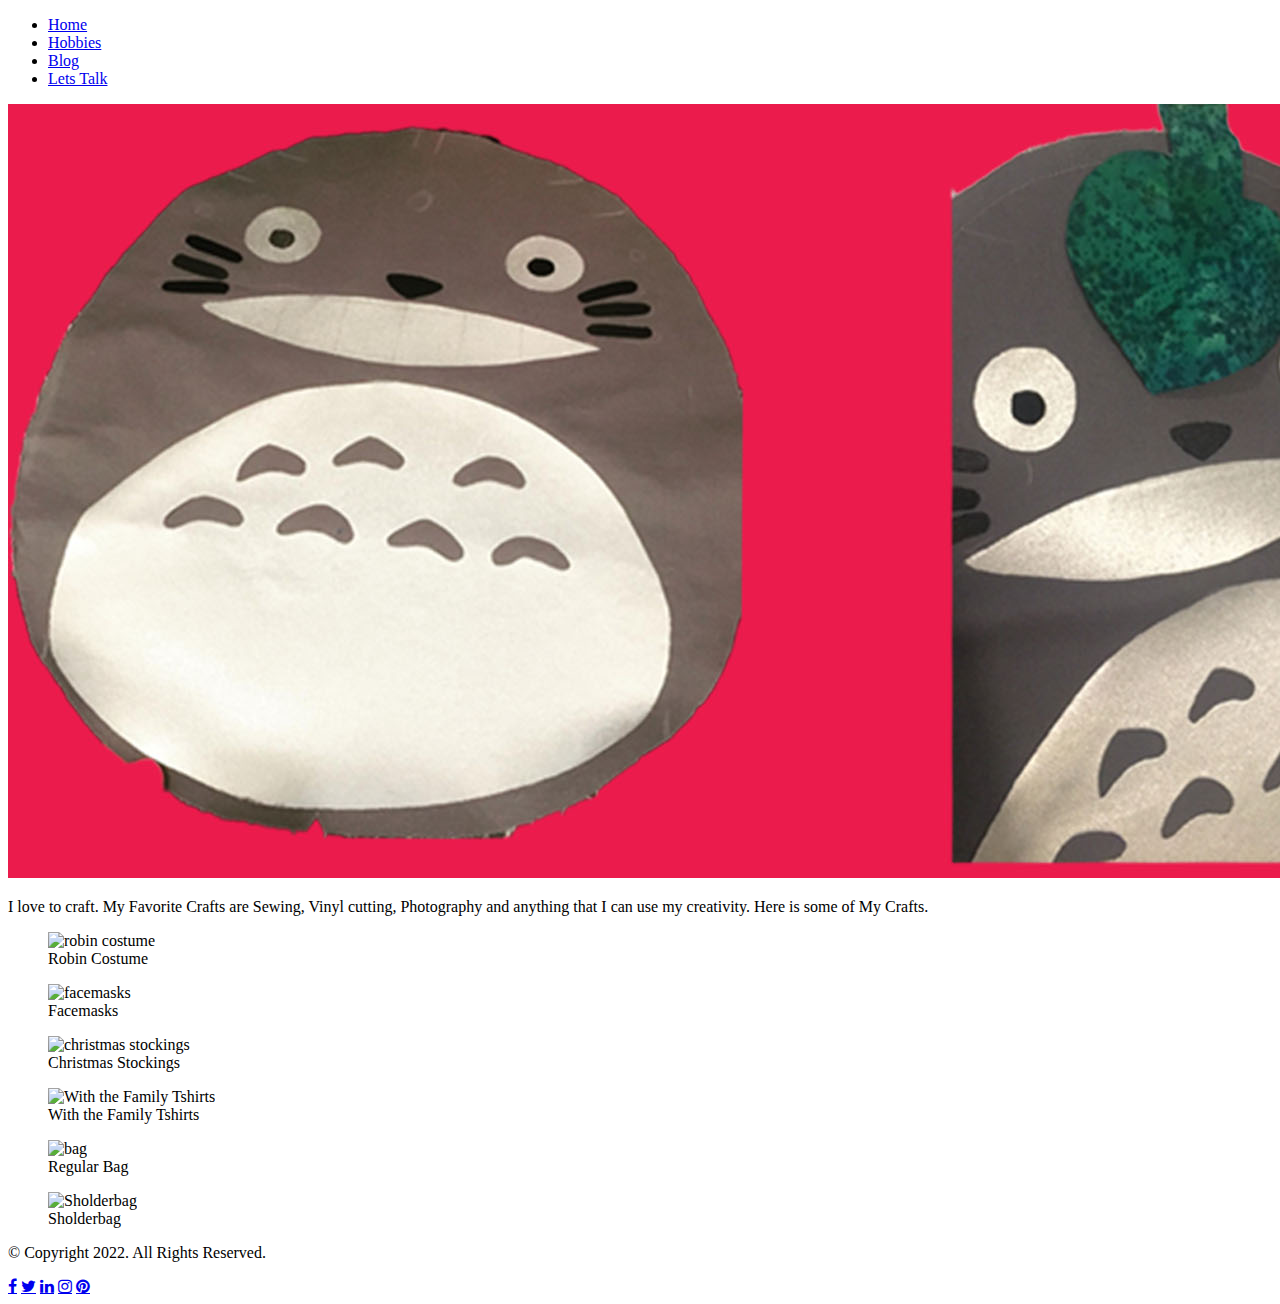
==== hobbies.html @ 751685ba "Add files via upload" ====
<!DOCTYPE html>
<html lang="en">

<head>
  <title>Thiersy</title>
  <meta charset="utf-8">
  <link rel="stylesheet" href="css/styles.css">
  <link rel="preconnect" href="https://fonts.googleapis.com">
  <link rel="preconnect" href="https://fonts.gstatic.com" crossorigin>
  <link href="https://fonts.googleapis.com/css2?family=Indie+Flower&family=Lobster+Two:ital@1&display=swap" rel="stylesheet">

  <meta name="viewport" content="width=device-width, initial-scale=1">
  <link rel="stylesheet" href="https://cdnjs.cloudflare.com/ajax/libs/font-awesome/4.7.0/css/font-awesome.min.css">
</head>

<body>
  <div id="container">

    <!-- Use the header area for the website name or logo -->
    <header>

    </header>
    <!--Use the nave area to add hyperlinks to other pages within the website-->
    <nav>
      <ul>
        <li><a href="index.html">Home</a></li>
        <li> <a href="Hobbies.html">Hobbies</a></li>
        <li> <a href="blog.html">Blog</a></li>
        <li> <a href="Talk.html">Lets Talk</a></li>
      </ul>
    </nav>


    <!--Area for Hero image -->
    <div id="hero" class="tablet-desktop">
      <img src="Images/hobbies.jpg" alt="hobbies">
    </div>
    <!--Use the main area to add the main content of the webpage-->
    <main class="grid-hob" >
      <aside >
        <p>I love to craft. My Favorite Crafts are Sewing, Vinyl cutting, Photography and anything that I can use my creativity. Here is some of My Crafts.</p>
      </aside>
      <figure class="frame">
        <img src="images/robin.jpg" alt="robin costume" height="300" width="400" class="round">
        <figcaption class="pic-text">Robin Costume</figcaption>
      </figure>

      <figure class="frame">
        <img src="images/postomask.jpg" alt="facemasks" height="300" width="400" class="round">
        <figcaption class="pic-text">Facemasks</figcaption>
      </figure>

      <figure class="frame">
        <img src="images/socks.jpg" alt="christmas stockings" height="300" width="400" class="round">
        <figcaption class="pic-text">Christmas Stockings</figcaption>
      </figure>

      <figure class="frame">
        <img src="images/wtfshirt.jpg" alt="With the Family Tshirts" height="300" width="400" class="round">
        <figcaption class="pic-text">With the Family Tshirts</figcaption>
      </figure>

      <figure class="frame">
        <img src="images/bag.jpg" alt="bag" height="300" width="400" class="round">
        <figcaption class="pic-text">Regular Bag</figcaption>
      </figure>

      <figure class="frame">
        <img src="images/sholderbag.jpg" alt="Sholderbag" height="300" width="400" class="round">
        <figcaption class="pic-text">Sholderbag</figcaption>
      </figure>

    </main>

    <!-- Use the footer area to add wepage footer content-->
    <footer>
      <p>&copy; Copyright 2022. All Rights Reserved.</p>
      <!-- Add font awesome icons -->
      <a href="https://www.facebook.com/thiersy" class="fa fa-facebook"></a>
      <a href="https://twitter.com/thiersy" class="fa fa-twitter"></a>
      <a href="https://www.linkedin.com/in/thiersy/" class="fa fa-linkedin"></a>
      <a href="https://www.instagram.com/thiersy/" class="fa fa-instagram"></a>
      <a href="https://www.pinterest.com/thiersy/" class="fa fa-pinterest"></a>
    </footer>

  </div>

</body>

</html>
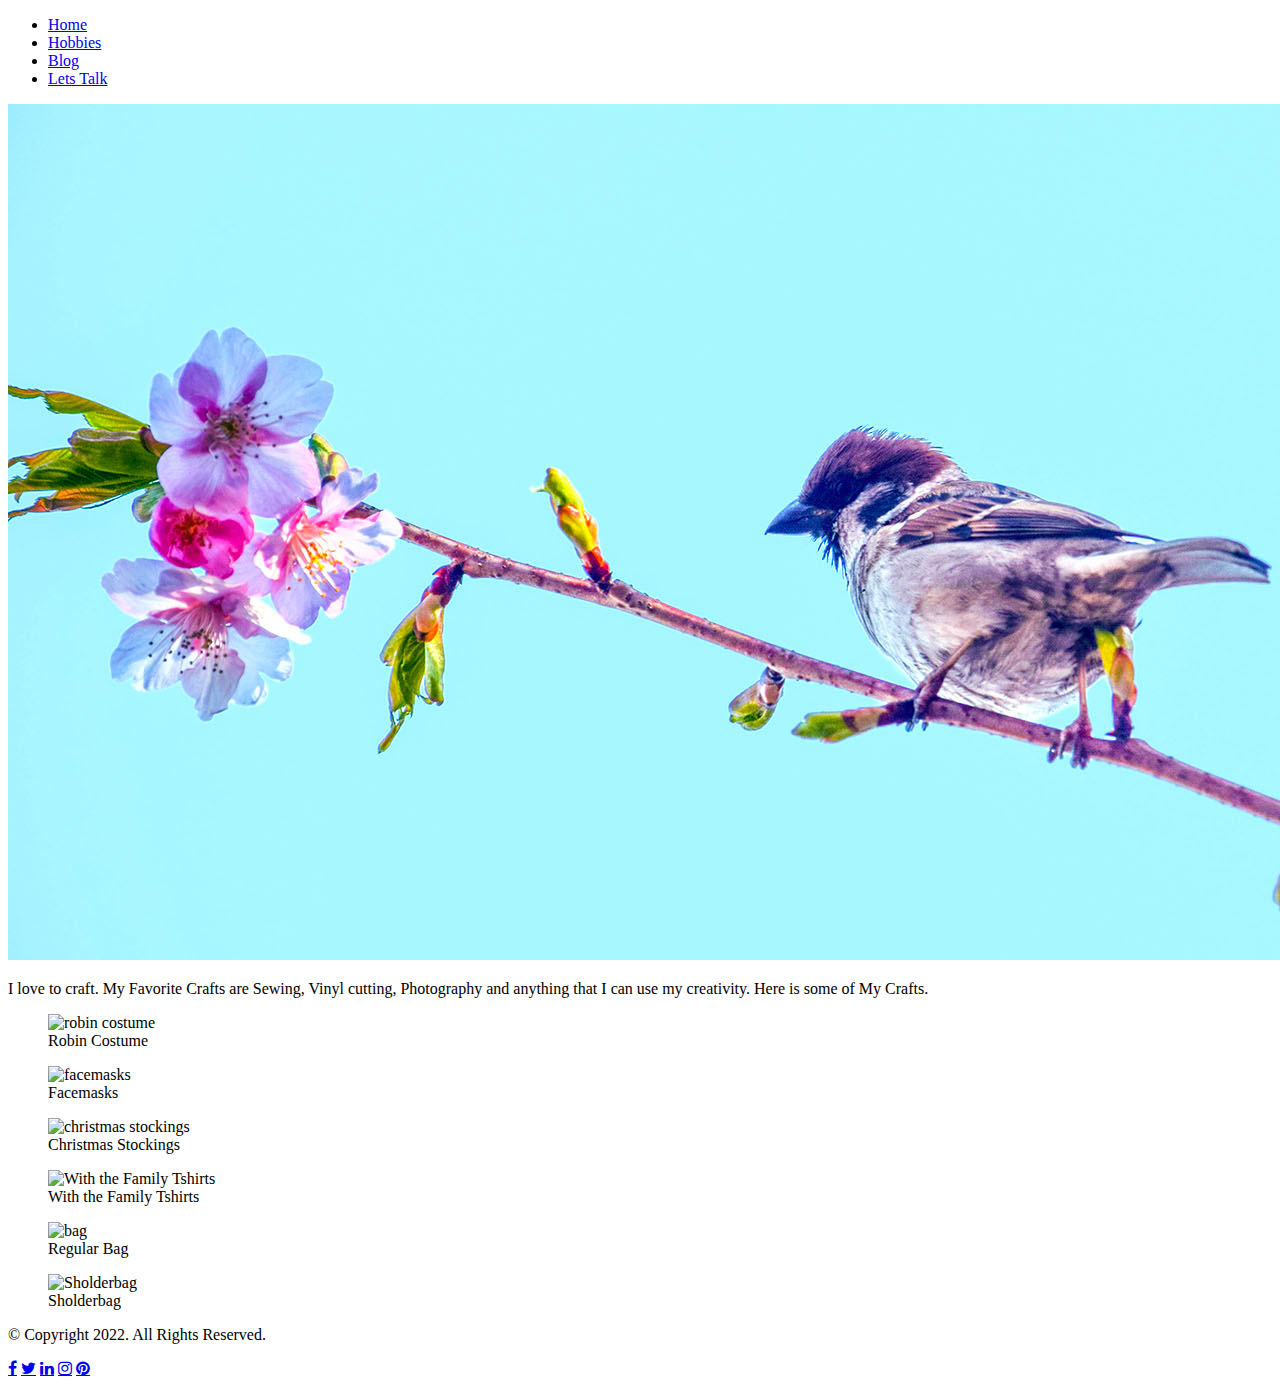
==== commit 570989b7: "Update hobbies.html" ====
--- a/hobbies.html
+++ b/hobbies.html
@@ -33,7 +33,7 @@
 
     <!--Area for Hero image -->
     <div id="hero" class="tablet-desktop">
-      <img src="Images/hobbies.jpg" alt="hobbies">
+     <img src="Images/hero-bird.jpg" alt="bird in the stick">
     </div>
     <!--Use the main area to add the main content of the webpage-->
     <main class="grid-hob" >
